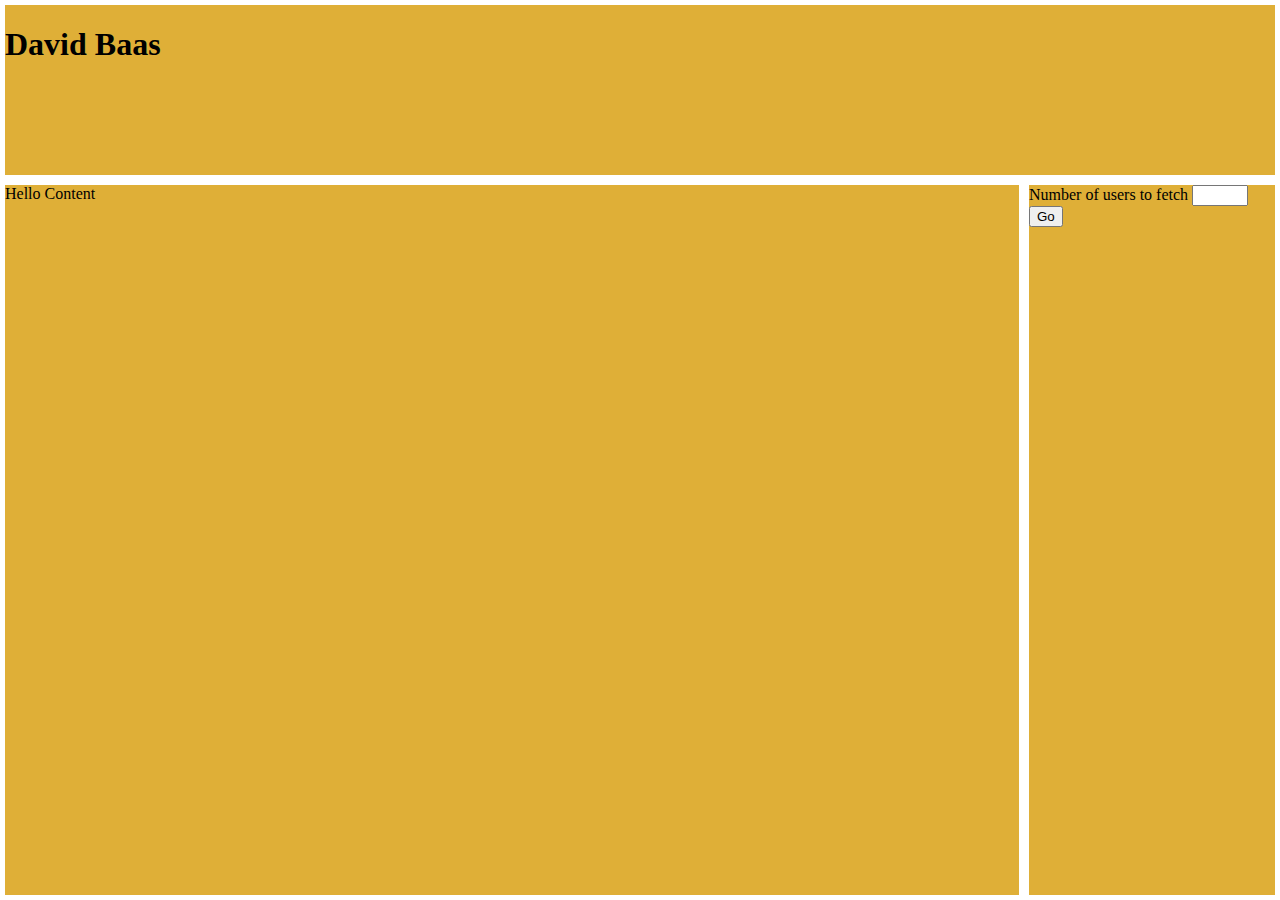
==== index.html @ 47994c3b "init commit stable" ====
<!DOCTYPE html>
<html lang="en">
  <head>
    <meta charset="UTF-8" />
    <meta name="viewport" content="width=device-width, initial-scale=1.0" />
    <meta http-equiv="X-UA-Compatible" content="ie=edge" />
    <title>Homework 3 by David Baas</title>
    <link rel="stylesheet" href="style.css" />
  </head>
  <body>
    <div id="container">
      <div id="title">
        <h1>David Baas</h1>
      </div>
      <div id="content">
        Hello Content
      </div>
      <div id="control">
        <label for="numInput">Number of users to fetch</label>
        <input id="numInput" type="number" min="1" max="30" />
        <button id="goBtn">Go</button>
      </div>
    </div>
    <script src="hwScript.js"></script>
  </body>
</html>
---- style.css ----
html,
body {
  height: 100%;
  margin: 0;
}

#container {
  height: 100%;
  display: grid;
  grid-template-rows: 1fr 4fr;
  grid-template-columns: repeat(5, 1fr);
}

#container div {
    background-color: #dfaf37;
    margin: 5px;
}

#title {
  grid-column-start: 1;
  grid-column-end: 6;
  display: flex;
  flex-direction: row;
}

#content {
  grid-row: 2/2;
  grid-column: 1/5;
}

#control {
  grid-row: 2/2;
  grid-column: 5 / 6;
}
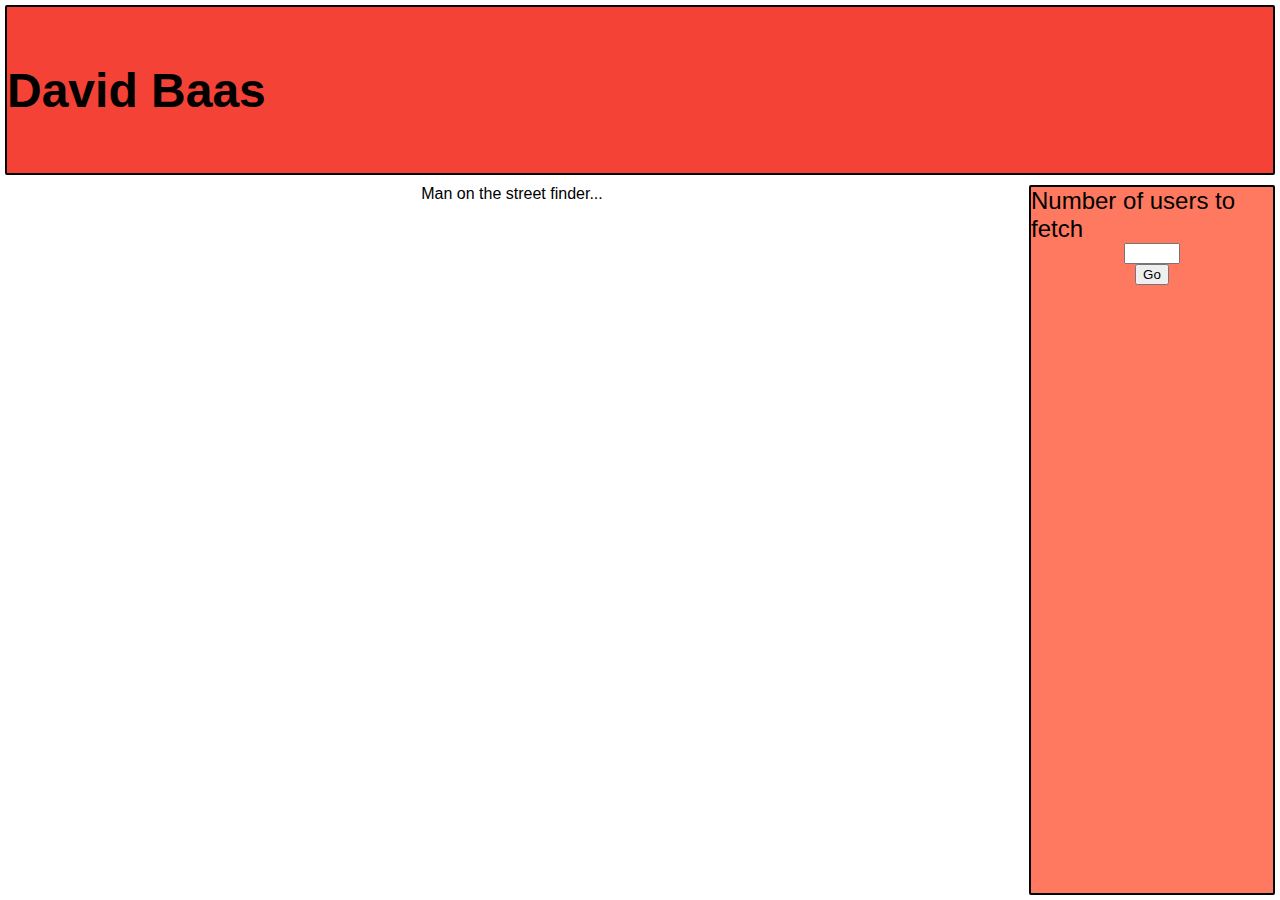
==== commit 4dbd30f0: "finished part1" ====
--- a/index.html
+++ b/index.html
@@ -13,7 +13,8 @@
         <h1>David Baas</h1>
       </div>
       <div id="content">
-        Hello Content
+        Man on the street finder...
+        <div id="jsContent"></div>
       </div>
       <div id="control">
         <label for="numInput">Number of users to fetch</label>
--- a/style.css
+++ b/style.css
@@ -12,23 +12,68 @@
 }
 
 #container div {
-    background-color: #dfaf37;
-    margin: 5px;
+  margin: 5px;
+  font-family: Arial, Helvetica, sans-serif;
 }
 
 #title {
+  background-color: #f44336;
   grid-column-start: 1;
   grid-column-end: 6;
+  border: solid 2px black;
+  border-radius: 2px;
   display: flex;
   flex-direction: row;
+  align-items: center;
+  font-size: 1.5em;
 }
 
 #content {
   grid-row: 2/2;
   grid-column: 1/5;
+  display: flex;
+  flex-direction: column;
+  align-items: center;
 }
 
 #control {
+  background-color: #ff7961;
+  border: solid 2px black;
+  border-radius: 2px;
   grid-row: 2/2;
   grid-column: 5 / 6;
+  display: flex;
+  flex-direction: column;
+  align-items: center;
+  font-size: 1.5em;
 }
+
+table, td, th{
+  border: solid 2px black;
+  border-collapse: collapse;
+}
+
+table tr:nth-child(even){
+  background-color: #ba000d;
+  color: white;
+}
+
+table tr:nth-child(odd){
+  background-color: #ff7961;
+}
+
+@media(max-width: 600px) {
+  #control {
+    display: none;
+  }
+  tr th:nth-child(even), tr td:nth-child(even) {
+    display: none;
+  }
+
+  tr th:nth-child(3), tr td:nth-child(3) {
+    display: none;
+  }
+}
+
+
+
